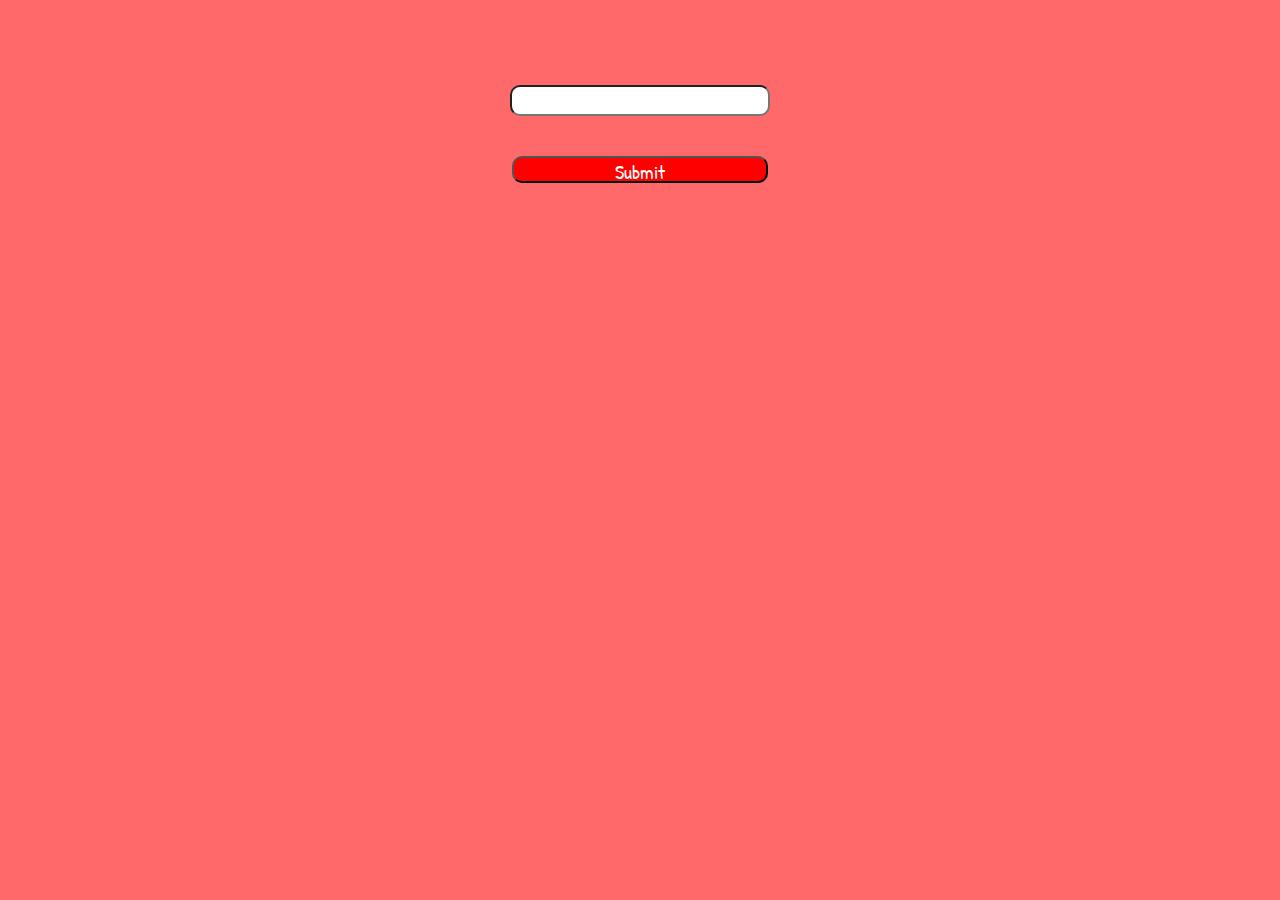
==== captcha.html @ f864080a "Initial Commit" ====
<!DOCTYPE html>
<html lang="en">
<head>
    <meta charset="UTF-8">
    <meta http-equiv="X-UA-Compatible" content="IE=edge">
    <meta name="viewport" content="width=device-width, initial-scale=1.0">
    <title>Document</title>
    <link rel="preconnect" href="https://fonts.googleapis.com">
    <link rel="preconnect" href="https://fonts.gstatic.com" crossorigin>
    <link href="https://fonts.googleapis.com/css2?family=Patrick+Hand&display=swap" rel="stylesheet">
    <link rel="stylesheet" href="captcha.css">
</head>
<body>
    <center>
    <img src="https://www.pandasecurity.com/en/mediacenter/src/uploads/2014/09/avoid-captcha.jpg" alt="" width="40%">
    <br>
    <input id="givencaptcha" type="text">
    <br>
    <button onclick="verify()">Submit</button>
    <h1 id="incorrect"></h1>
</center>
    <script>
        let correct = "qGphJD"
        function verify(){
            let givencaptcha = document.getElementById("givencaptcha").value
            if(correct == givencaptcha){
                setTimeout(function (){
                    location.href = "game-subscription.html"
                },1000)
                document.getElementById("incorrect").innerHTML =  "Correct Captcha!<br> Redirecting..."
                document.getElementById("incorrect").style.color =  "green"
            }
            else{
                document.getElementById("incorrect").innerText =  "Incorrect Captcha"
            }
        }
    </script>
</body>
</html>
---- captcha.css ----
*{
    padding: 0px;
    margin: 0px;
    font-family: Patrick Hand;
}
body {
    background-color: rgb(255, 105, 105);
}
img {
    width: 40%;
    margin: 40px;
    border-radius: 10px;
}
#givencaptcha {
    width: 20%;
    height: 3vh;
    border-radius: 10px;
    font-size: 20px;
}
button {
    width: 20%;
    height: 3vh;
    margin-top: 40px;
    background-color: red;
    color: white;
    border-radius: 10px;
    cursor: pointer;
    transition: all 1s;
    font-size: 20px;
}
button:hover {
    background-color: orange;
}
#incorrect {
    color: red;
    margin-top: 20px;
}
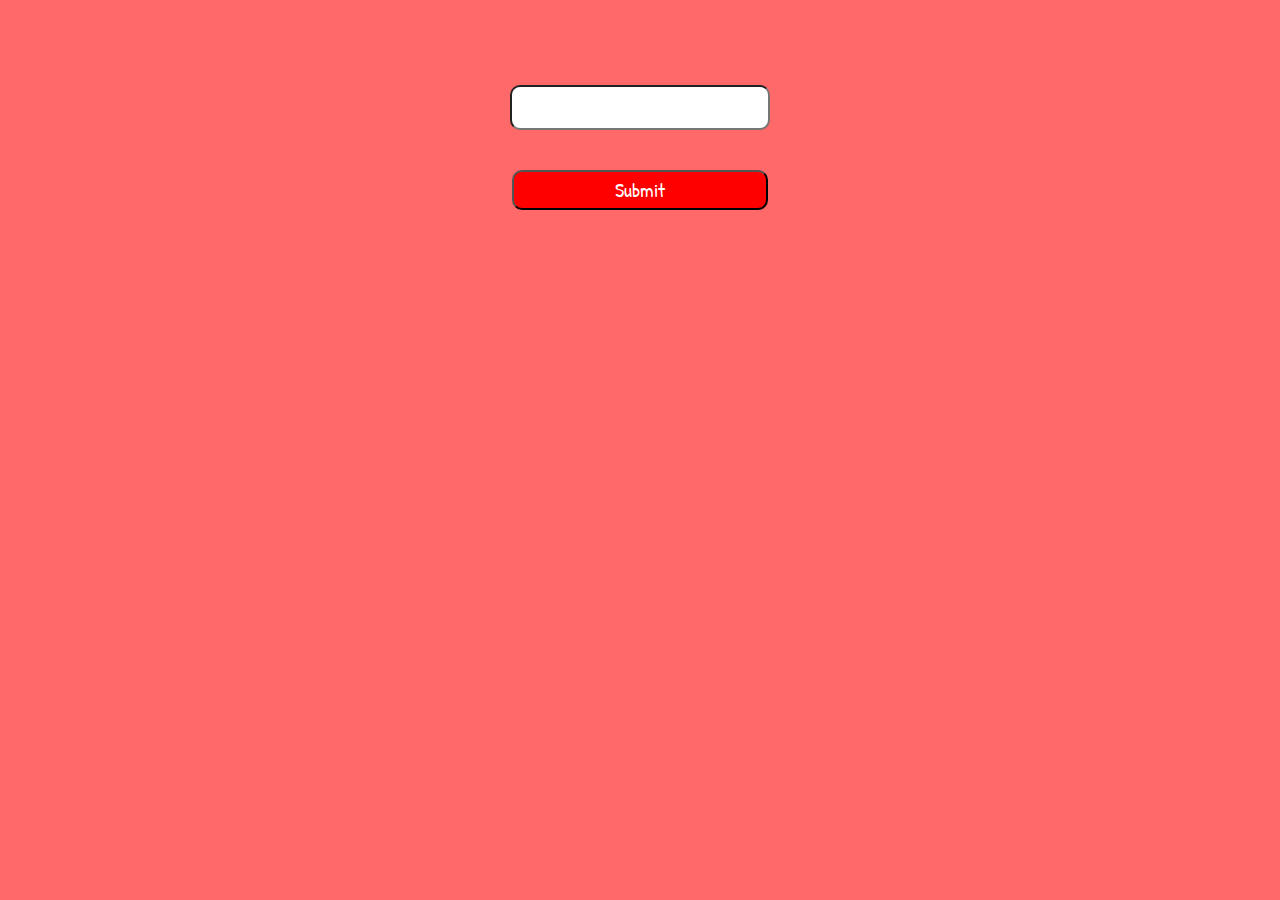
==== commit b3483f11: "Made JS better" ====
--- a/captcha.html
+++ b/captcha.html
@@ -19,21 +19,6 @@
     <button onclick="verify()">Submit</button>
     <h1 id="incorrect"></h1>
 </center>
-    <script>
-        let correct = "qGphJD"
-        function verify(){
-            let givencaptcha = document.getElementById("givencaptcha").value
-            if(correct == givencaptcha){
-                setTimeout(function (){
-                    location.href = "game-subscription.html"
-                },1000)
-                document.getElementById("incorrect").innerHTML =  "Correct Captcha!<br> Redirecting..."
-                document.getElementById("incorrect").style.color =  "green"
-            }
-            else{
-                document.getElementById("incorrect").innerText =  "Incorrect Captcha"
-            }
-        }
-    </script>
+<script src="sub.js"></script>
 </body>
 </html>--- a/captcha.css
+++ b/captcha.css
@@ -35,3 +35,33 @@
     color: red;
     margin-top: 20px;
 }
+
+/* -------------Media Screen--------------- */
+@media screen and (max-width:1746px) {
+    button {
+        /* font-size: 15px; */
+        height: 3.4vh;
+    }
+    #givencaptcha {
+        height: 3.4vh;
+    }
+}
+
+@media screen and (max-width:1536px) {
+    button {
+        /* font-size: 15px; */
+        height: 3.8vh;
+    }
+    #givencaptcha {
+        height: 3.8vh;
+    }
+}
+@media screen and (max-width:1280px) {
+    button {
+        /* font-size: 10px; */
+        height: 4.5vh;
+    }
+    #givencaptcha {
+        height: 4.5vh;
+    }
+}
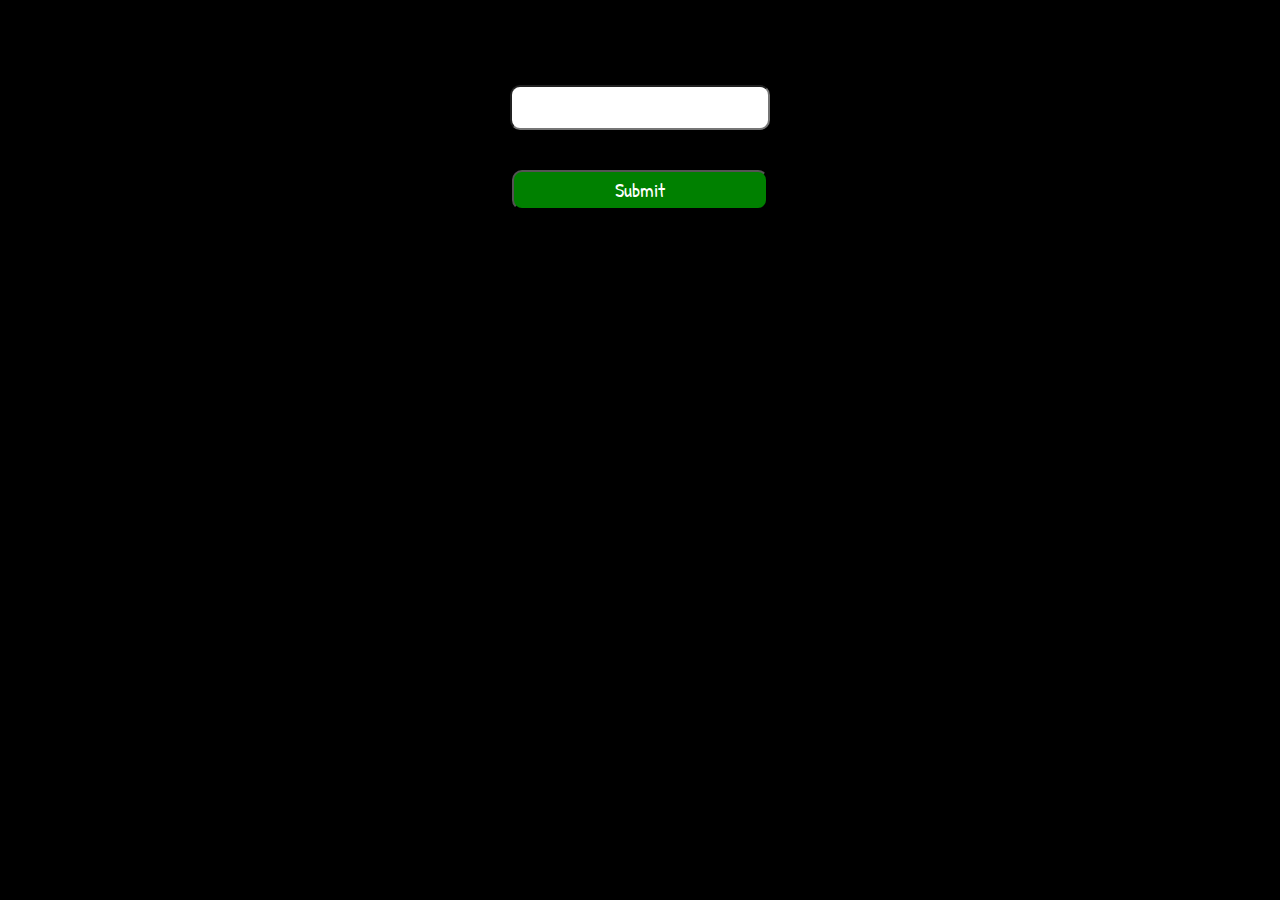
==== commit 8d0fb1ea: "changed title" ====
--- a/captcha.html
+++ b/captcha.html
@@ -4,7 +4,7 @@
     <meta charset="UTF-8">
     <meta http-equiv="X-UA-Compatible" content="IE=edge">
     <meta name="viewport" content="width=device-width, initial-scale=1.0">
-    <title>Document</title>
+    <title>Captcha</title>
     <link rel="preconnect" href="https://fonts.googleapis.com">
     <link rel="preconnect" href="https://fonts.gstatic.com" crossorigin>
     <link href="https://fonts.googleapis.com/css2?family=Patrick+Hand&display=swap" rel="stylesheet">
--- a/captcha.css
+++ b/captcha.css
@@ -4,7 +4,7 @@
     font-family: Patrick Hand;
 }
 body {
-    background-color: rgb(255, 105, 105);
+    background-color: black;
 }
 img {
     width: 40%;
@@ -16,17 +16,18 @@
     height: 3vh;
     border-radius: 10px;
     font-size: 20px;
+    color: black;
 }
 button {
     width: 20%;
-    height: 3vh;
     margin-top: 40px;
-    background-color: red;
+    background-color: green;
     color: white;
     border-radius: 10px;
     cursor: pointer;
     transition: all 1s;
     font-size: 20px;
+    padding: 2px;
 }
 button:hover {
     background-color: orange;
@@ -38,10 +39,6 @@
 
 /* -------------Media Screen--------------- */
 @media screen and (max-width:1746px) {
-    button {
-        /* font-size: 15px; */
-        height: 3.4vh;
-    }
     #givencaptcha {
         height: 3.4vh;
     }
@@ -49,8 +46,8 @@
 
 @media screen and (max-width:1536px) {
     button {
-        /* font-size: 15px; */
-        height: 3.8vh;
+        height  : 3.8vh;
+        padding: 0px;
     }
     #givencaptcha {
         height: 3.8vh;
@@ -58,7 +55,6 @@
 }
 @media screen and (max-width:1280px) {
     button {
-        /* font-size: 10px; */
         height: 4.5vh;
     }
     #givencaptcha {
